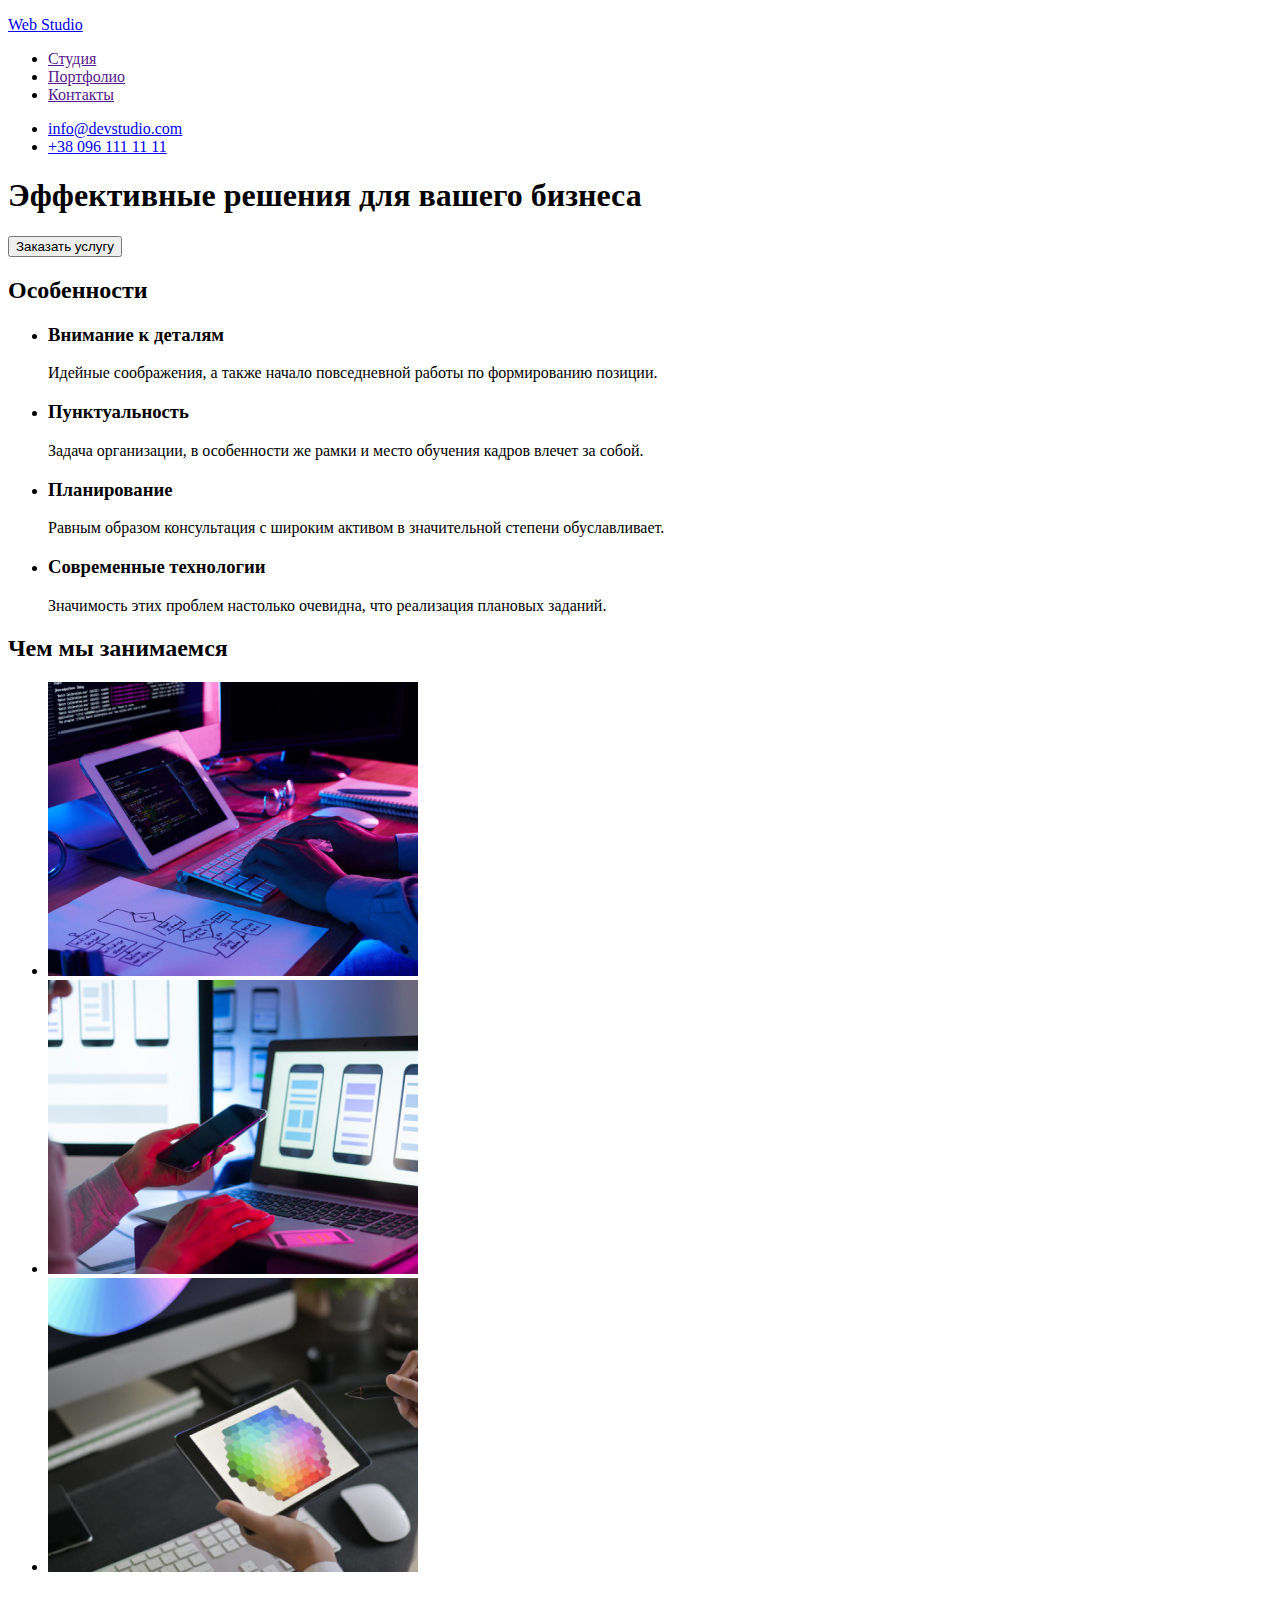
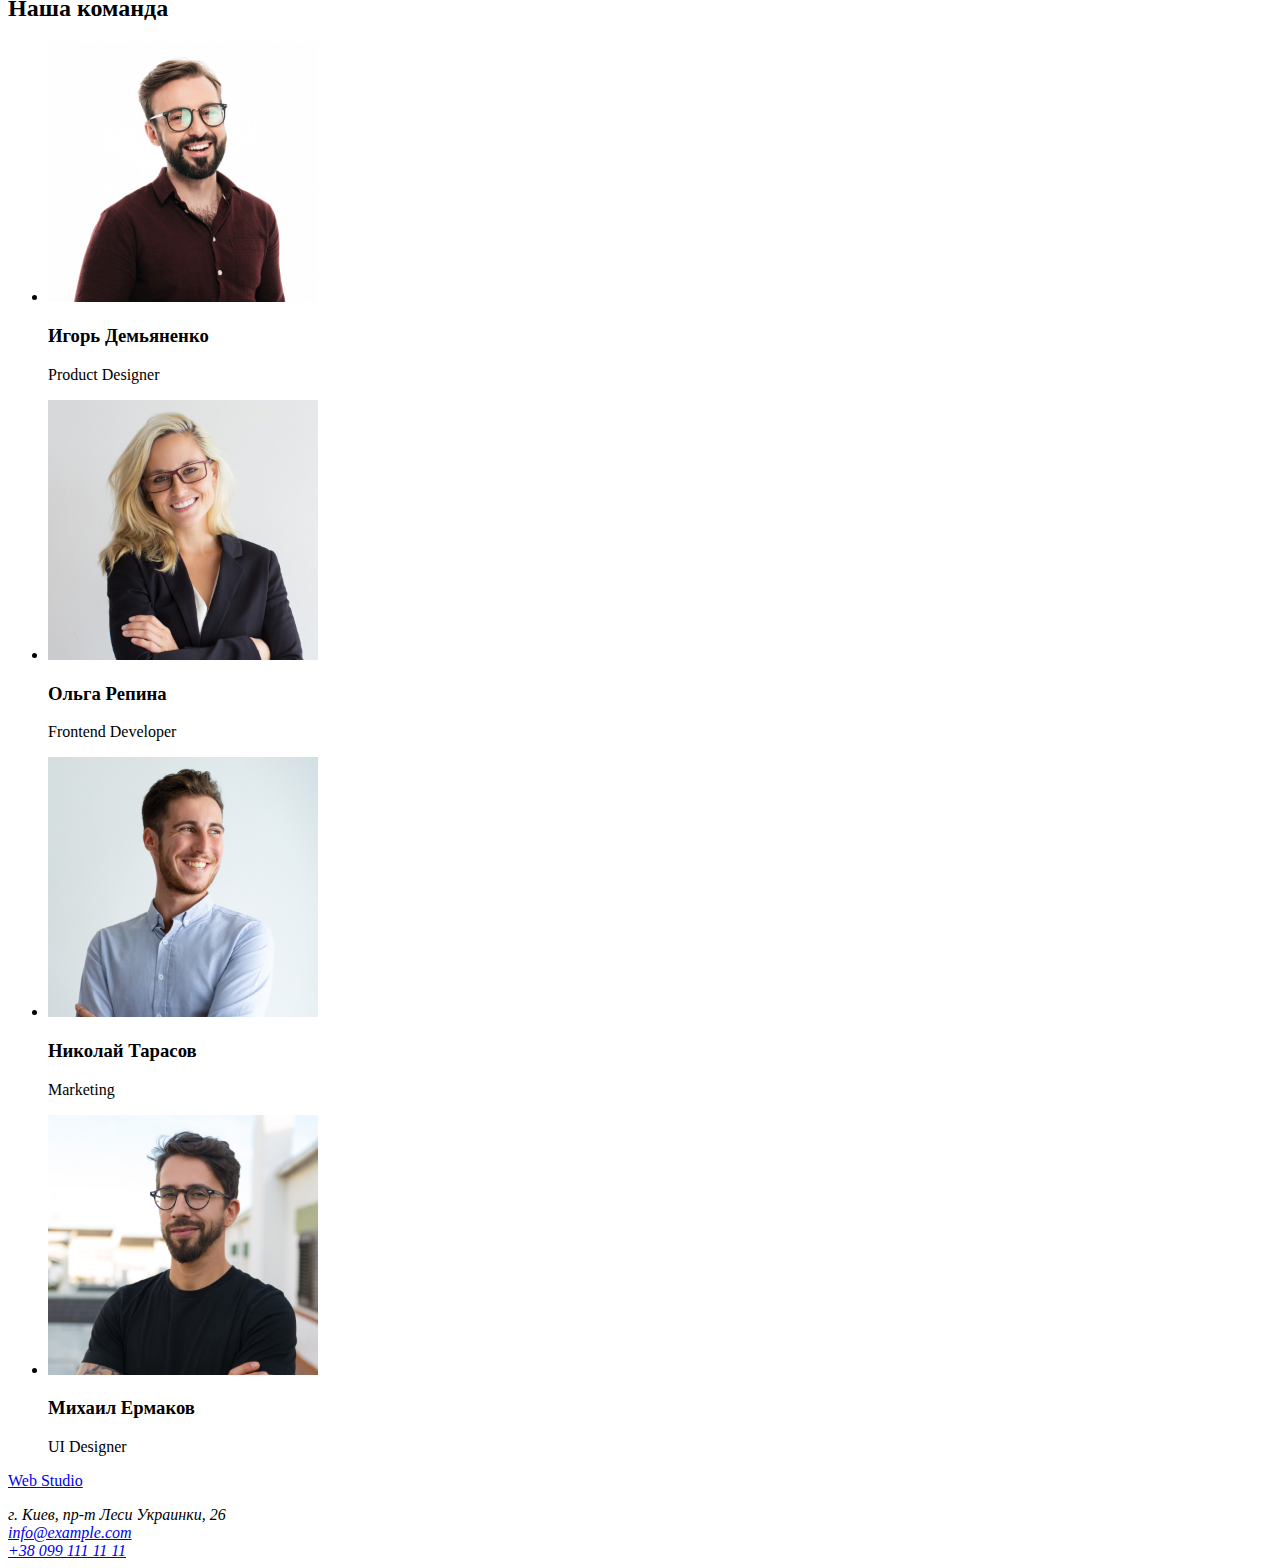
==== index.html @ da9e16d8 "Initial commit" ====
<!DOCTYPE html>
<html lang="ru">
<head>
    <meta charset="UTF-8">
    <meta http-equiv="X-UA-Compatible" content="IE=edge">
    <meta name="viewport" content="width=device-width, initial-scale=1.0">
    <title>Document</title>
</head>
<body>
    <!--Шапка-->
    <header>
        <nav>
            <a href="./index.html">
                <p>
                    <span>Web</span>
                    Studio
                </p>
            </a>
            <ul>
                <li>
                    <a href="">Студия</a>
                </li>
                <li>
                    <a href="">Портфолио</a>
                </li>
                <li>
                    <a href="">Контакты</a>
                </li>
             </ul>
        </nav>
        <ul>
            <li>
                <a href="mailto:info@devstudio.com">info@devstudio.com</a>
            </li>
            <li>
                <a href="tel:+380961111111">+38 096 111 11 11</a>
            </li>
        </ul>
    </header>
    <!--Основной блок-->
    <main>
        <!--Блок-герой-->
        <section>
            <h1>Эффективные решения для вашего бизнеса</h1>
            <button type="button">Заказать услугу</button>
        </section>
        <!--Особенности-->
        <section>
            <h2>Особенности</h2>
            <ul>
                <li>
                    <h3>Внимание к деталям</h3>
                    <p>Идейные соображения, а также начало повседневной работы по формированию позиции.</p>
                </li>
                <li>
                    <h3>Пунктуальность</h3>
                    <p>Задача организации, в особенности же рамки и место обучения кадров влечет за собой.</p>
                </li>
                <li>
                    <h3>Планирование</h3>
                    <p>Равным образом консультация с широким активом в значительной степени обуславливает.</p>
                </li>
                <li>
                    <h3>Современные технологии</h3>
                    <p>Значимость этих проблем настолько очевидна, что реализация плановых заданий.</p>
                </li>
            </ul>
        </section>
        <!--Чем мы занимаемся-->
        <section>
            <h2>Чем мы занимаемся</h2>
            <ul>
                <li>
                    <img src="./images/box1.jpg" alt="Компьютер" width="370" height="294">
                </li>
                <li>
                    <img src="./images/box2.jpg" alt="Телефон" width="370" height="294">
                </li>
                <li>
                    <img src="./images/box3.jpg" alt="Планшет" width="370" height="294">
                </li>
            </ul>
        </section>
        <!--Наша команда-->
        <section>
            <h2>Наша команда</h2>
            <ul>
                <li>
                    <img src="./images/team-card1.jpg" alt="Игорь Демьяненко" width="270" height="260">
                    <h3>Игорь Демьяненко</h3>
                    <p lang="en">Product Designer</p>
                </li>
                <li>
                    <img src="./images/team-card2.jpg" alt="Ольга Репина" width="270" height="260">
                    <h3>Ольга Репина</h3>
                    <p lang="en">Frontend Developer</p>
                </li>
                <li>
                    <img src="./images/team-card3.jpg" alt="Николай Тарасов" width="270" height="260">
                    <h3>Николай Тарасов</h3>
                    <p lang="en">Marketing</p>
                </li>
                <li>
                    <img src="./images/team-card4.jpg" alt="Михаил Ермаков" width="270" height="260">
                    <h3>Михаил Ермаков</h3>
                    <p lang="en">UI Designer</p>
                </li>
            </ul>
        </section>
    </main>
    <!--Подвал-->
    <footer>
        <a href="./index.html">
            <p>
                <span>Web</span>
                Studio
            </p>
        </a>
        <address>
            г. Киев, пр-т Леси Украинки, 26
        </address>
        <address>
            <a href="mailto:info@example.com">info@example.com</a> <br>
            <a href="tel:+380991111111">+38 099 111 11 11</a>
        </address>
    </footer>
</body>
</html>
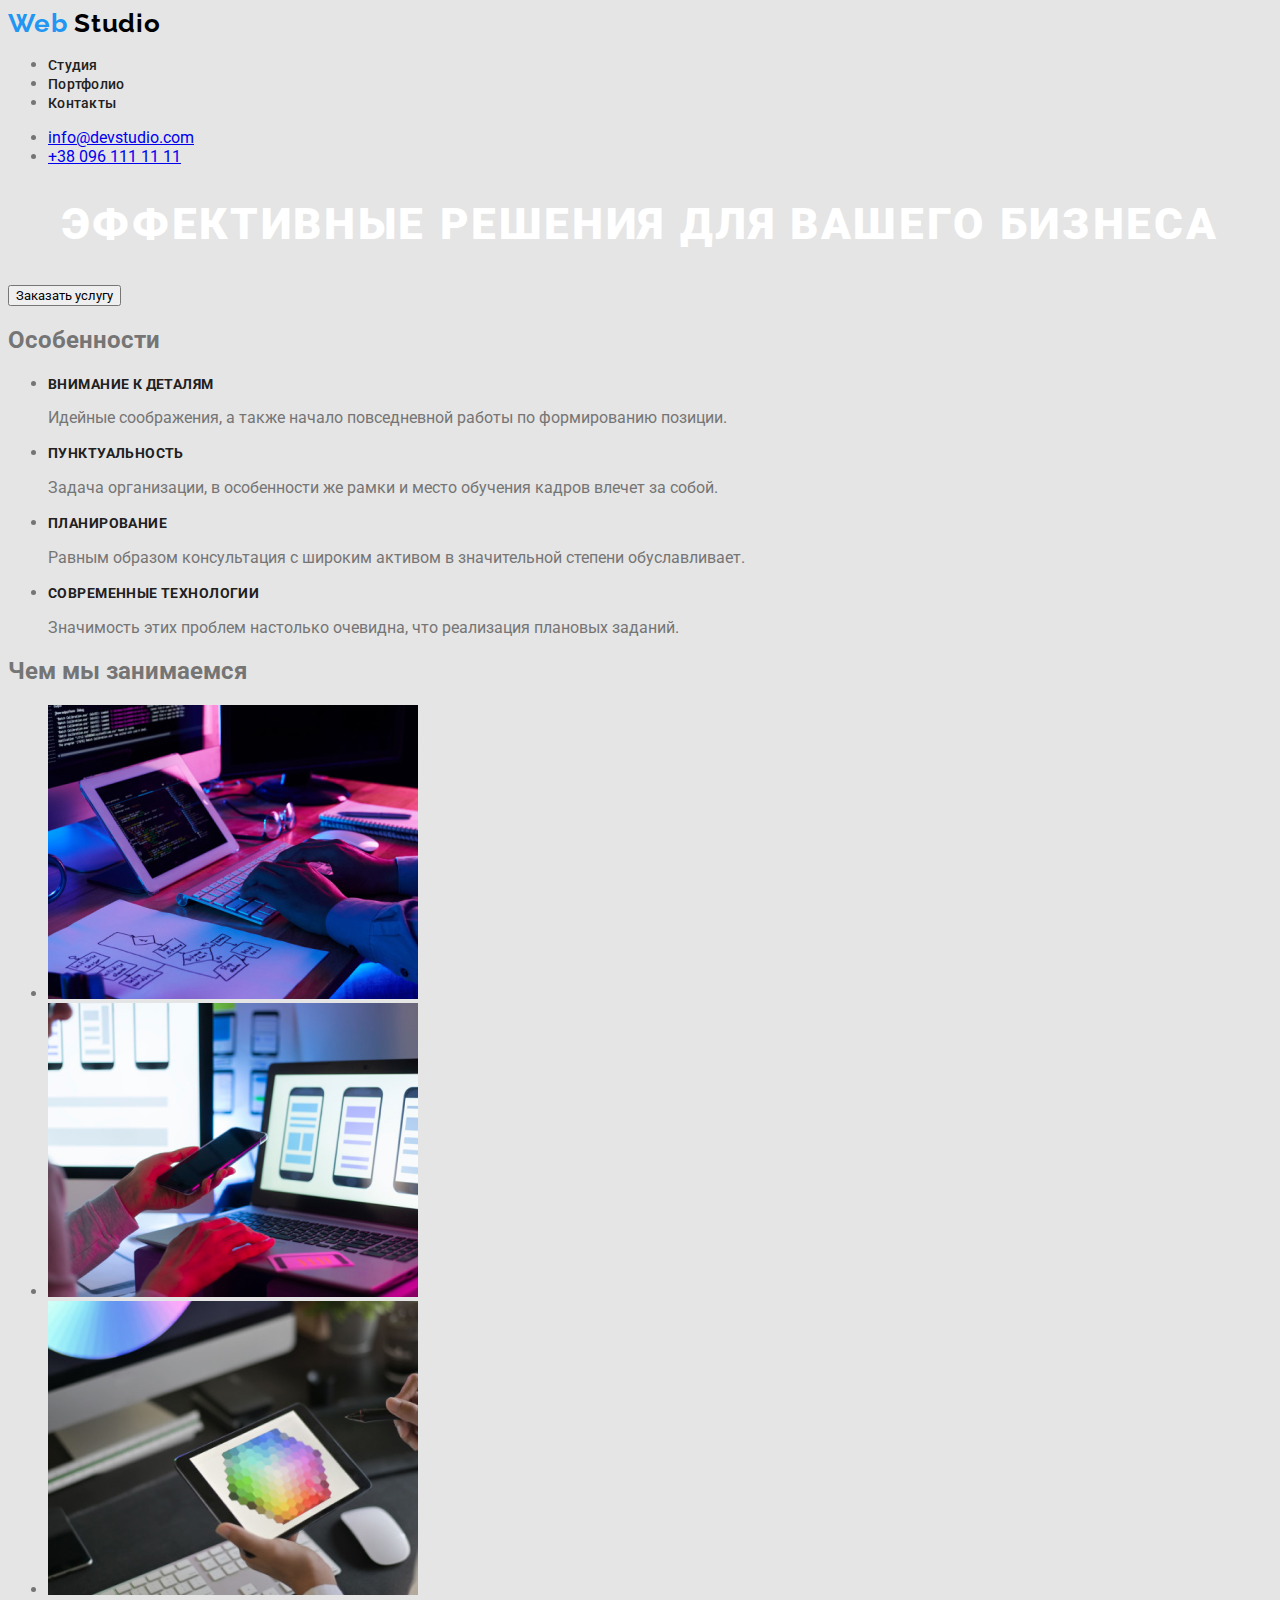
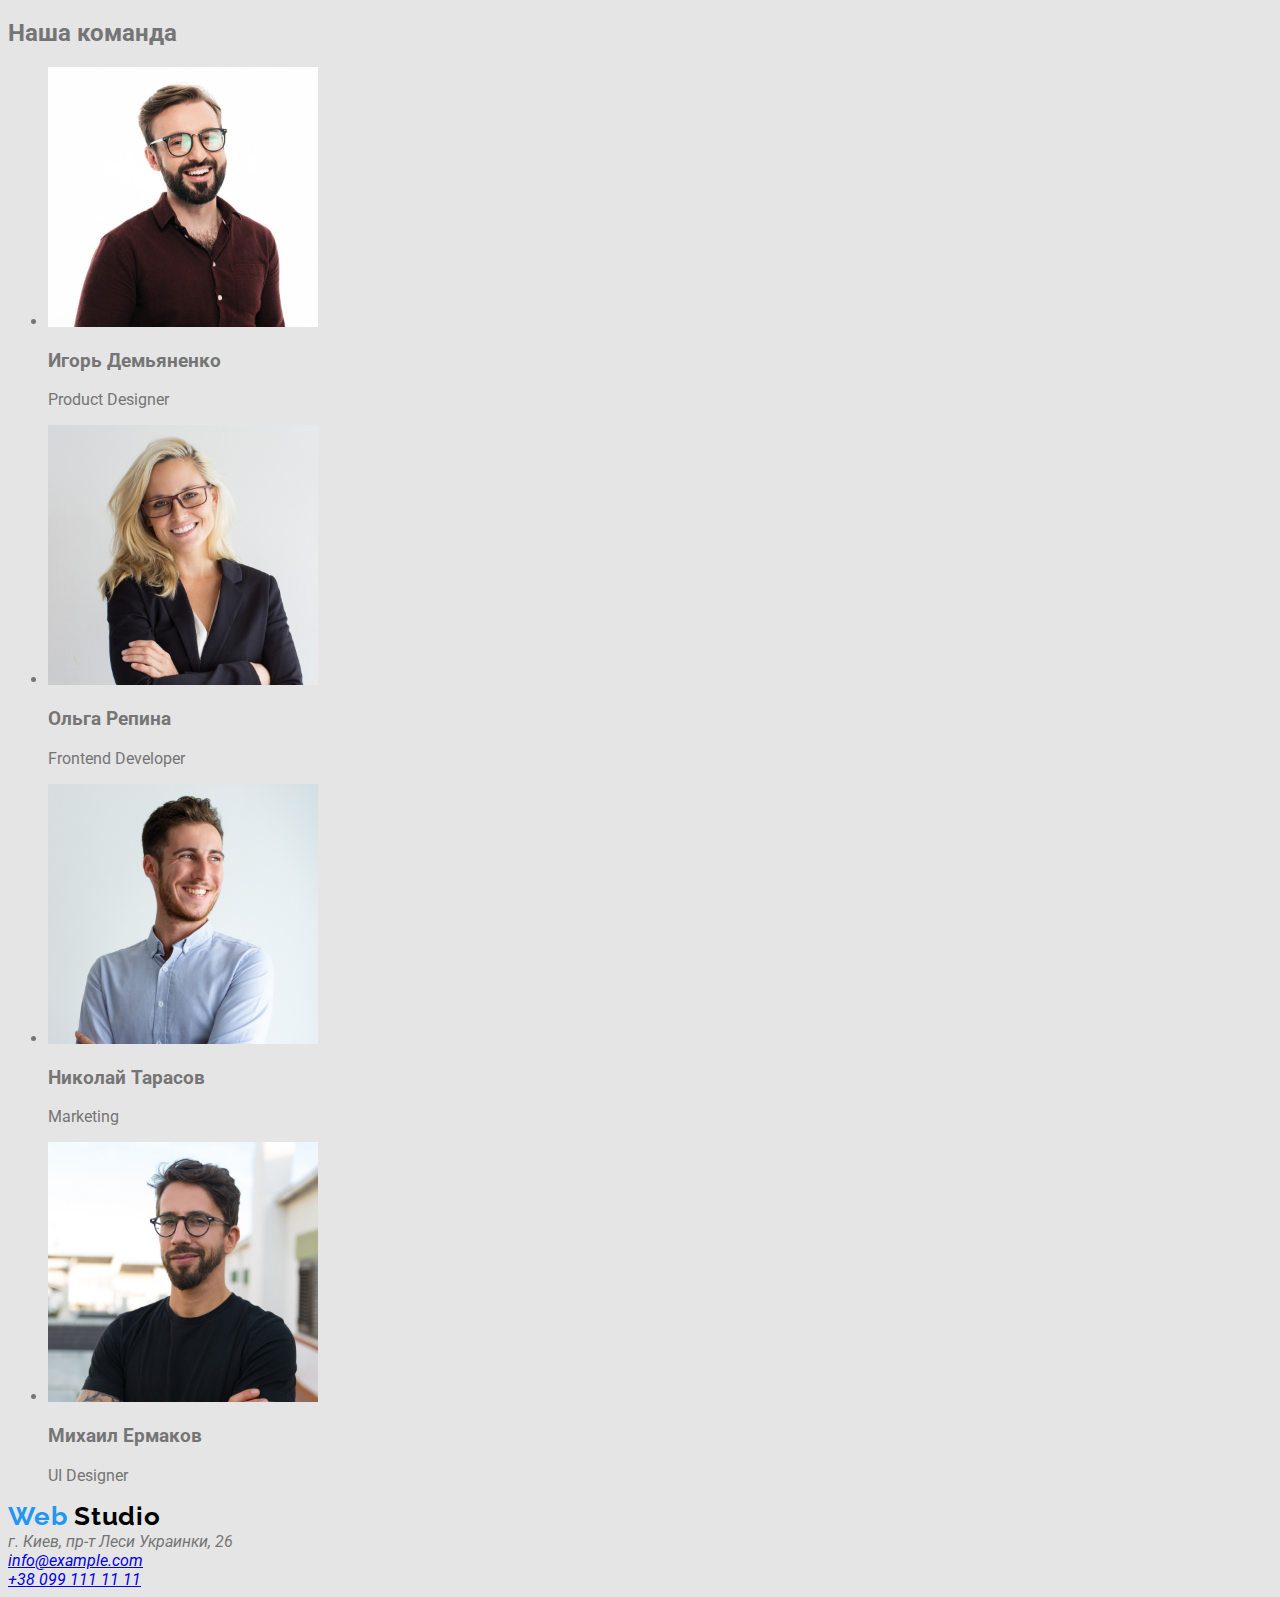
==== commit d468a8f6: "Added styles" ====
--- a/index.html
+++ b/index.html
@@ -4,27 +4,29 @@
     <meta charset="UTF-8">
     <meta http-equiv="X-UA-Compatible" content="IE=edge">
     <meta name="viewport" content="width=device-width, initial-scale=1.0">
-    <title>Document</title>
+    <title>Studio</title>
+    <link rel="preconnect" href="https://fonts.gstatic.com">
+    <link href="https://fonts.googleapis.com/css2?family=Raleway:wght@700&family=Roboto:wght@400;500;700;900&display=swap"
+        rel="stylesheet">
+    <link rel="stylesheet" href="./css/styles.css">
 </head>
 <body>
     <!--Шапка-->
     <header>
         <nav>
-            <a href="./index.html">
-                <p>
-                    <span>Web</span>
-                    Studio
-                </p>
+            <a href="./index.html" class="logo">
+                <span class="logo-web">Web</span>
+                Studio
             </a>
             <ul>
                 <li>
-                    <a href="">Студия</a>
+                    <a href="./index.html" class="nav">Студия</a>
                 </li>
                 <li>
-                    <a href="">Портфолио</a>
+                    <a href="./portfolio.html"class="nav">Портфолио</a>
                 </li>
                 <li>
-                    <a href="">Контакты</a>
+                    <a href=""class="nav">Контакты</a>
                 </li>
              </ul>
         </nav>
@@ -40,28 +42,28 @@
     <!--Основной блок-->
     <main>
         <!--Блок-герой-->
-        <section>
-            <h1>Эффективные решения для вашего бизнеса</h1>
-            <button type="button">Заказать услугу</button>
+        <section class="hero">
+            <h1 class="hero-title">Эффективные решения для вашего бизнеса</h1>
+            <button type="button" class="button">Заказать услугу</button>
         </section>
         <!--Особенности-->
         <section>
             <h2>Особенности</h2>
-            <ul>
+            <ul class="feature-list">
                 <li>
-                    <h3>Внимание к деталям</h3>
+                    <h3 class="title">Внимание к деталям</h3>
                     <p>Идейные соображения, а также начало повседневной работы по формированию позиции.</p>
                 </li>
                 <li>
-                    <h3>Пунктуальность</h3>
+                    <h3 class="title">Пунктуальность</h3>
                     <p>Задача организации, в особенности же рамки и место обучения кадров влечет за собой.</p>
                 </li>
                 <li>
-                    <h3>Планирование</h3>
+                    <h3 class="title">Планирование</h3>
                     <p>Равным образом консультация с широким активом в значительной степени обуславливает.</p>
                 </li>
                 <li>
-                    <h3>Современные технологии</h3>
+                    <h3 class="title">Современные технологии</h3>
                     <p>Значимость этих проблем настолько очевидна, что реализация плановых заданий.</p>
                 </li>
             </ul>
@@ -110,11 +112,9 @@
     </main>
     <!--Подвал-->
     <footer>
-        <a href="./index.html">
-            <p>
-                <span>Web</span>
+        <a href="./index.html" class="logo">
+                <span class="logo-web">Web</span>
                 Studio
-            </p>
         </a>
         <address>
             г. Киев, пр-т Леси Украинки, 26
--- a/css/styles.css
+++ b/css/styles.css
@@ -0,0 +1,77 @@
+:root{
+    /* Основной цвет текста */
+    --primary-text-color: #757575;
+    /* Цвет заголовка */
+    --title-text-color: #212121;
+    /* Цвет акцента */
+    --accent-color: #2196F3;
+    /* Цвет фона */
+    --primary-bg-color: #E5E5E5;
+    --secondary-bg-color:#F5F4FA;
+    /* Цвет логотипа */
+    --logo-color: #000000;
+    --hero-color: #ffffff;
+}
+/* Логотип */
+.logo{
+    font-family: 'Raleway', sans-serif;
+    font-style: normal;
+    font-weight: 700;
+    font-size: 26px;
+    line-height: 1.19;
+    letter-spacing: 0.03em;
+    color: var(--logo-color);
+    text-decoration: none;
+}
+.logo-web{
+    color: var(--accent-color);
+}
+body{
+    font-family: 'Roboto', sans-serif;
+    font-style: normal;
+    background-color: var(--primary-bg-color);
+    color: var(--primary-text-color);
+}
+/* Меню */
+.nav{
+    font-weight: 500;
+    font-size: 14px;
+    line-height: 1.14;
+    letter-spacing: 0.02em;
+    color: var(--title-text-color);
+    text-decoration: none;
+}
+.nav:hover,
+.nav:focus {
+    color: var(--accent-color);
+}
+ul{
+    text-decoration: none;
+}
+/* Кнопки */
+.button{
+    font-family: inherit;
+    cursor: pointer;
+}
+/* Герой */
+.hero-title{
+    font-weight: 900;
+    font-size: 44px;
+    line-height: 1.36;
+    text-align: center;
+    letter-spacing: 0.06em;
+    text-transform: uppercase;
+    color: var(--hero-color);
+}
+/* Особенности */
+.feature-list {
+    text-decoration: none;  
+}
+.feature-list .title {
+    font-weight: 700;
+    font-size: 14px;
+    line-height: 1.14;
+    letter-spacing: 0.03em;
+    text-transform: uppercase;
+    color: var(--title-text-color);
+}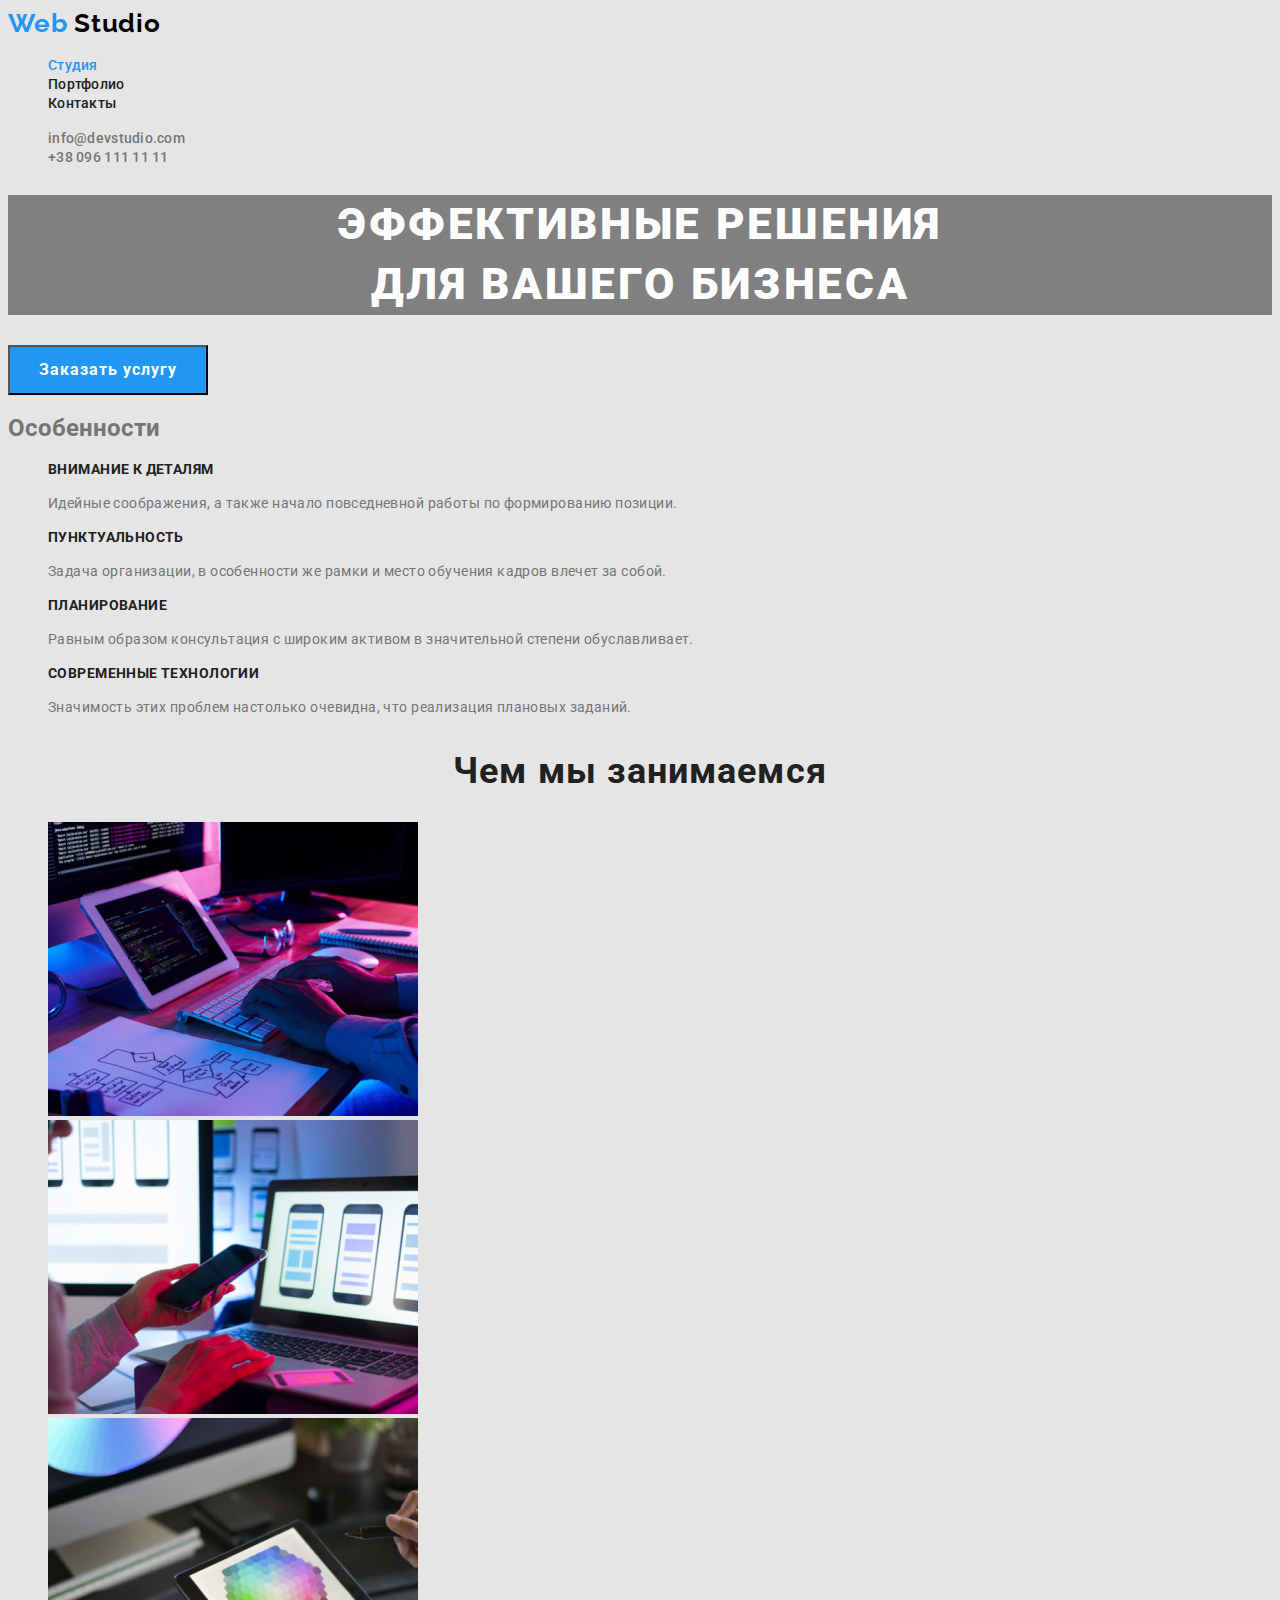
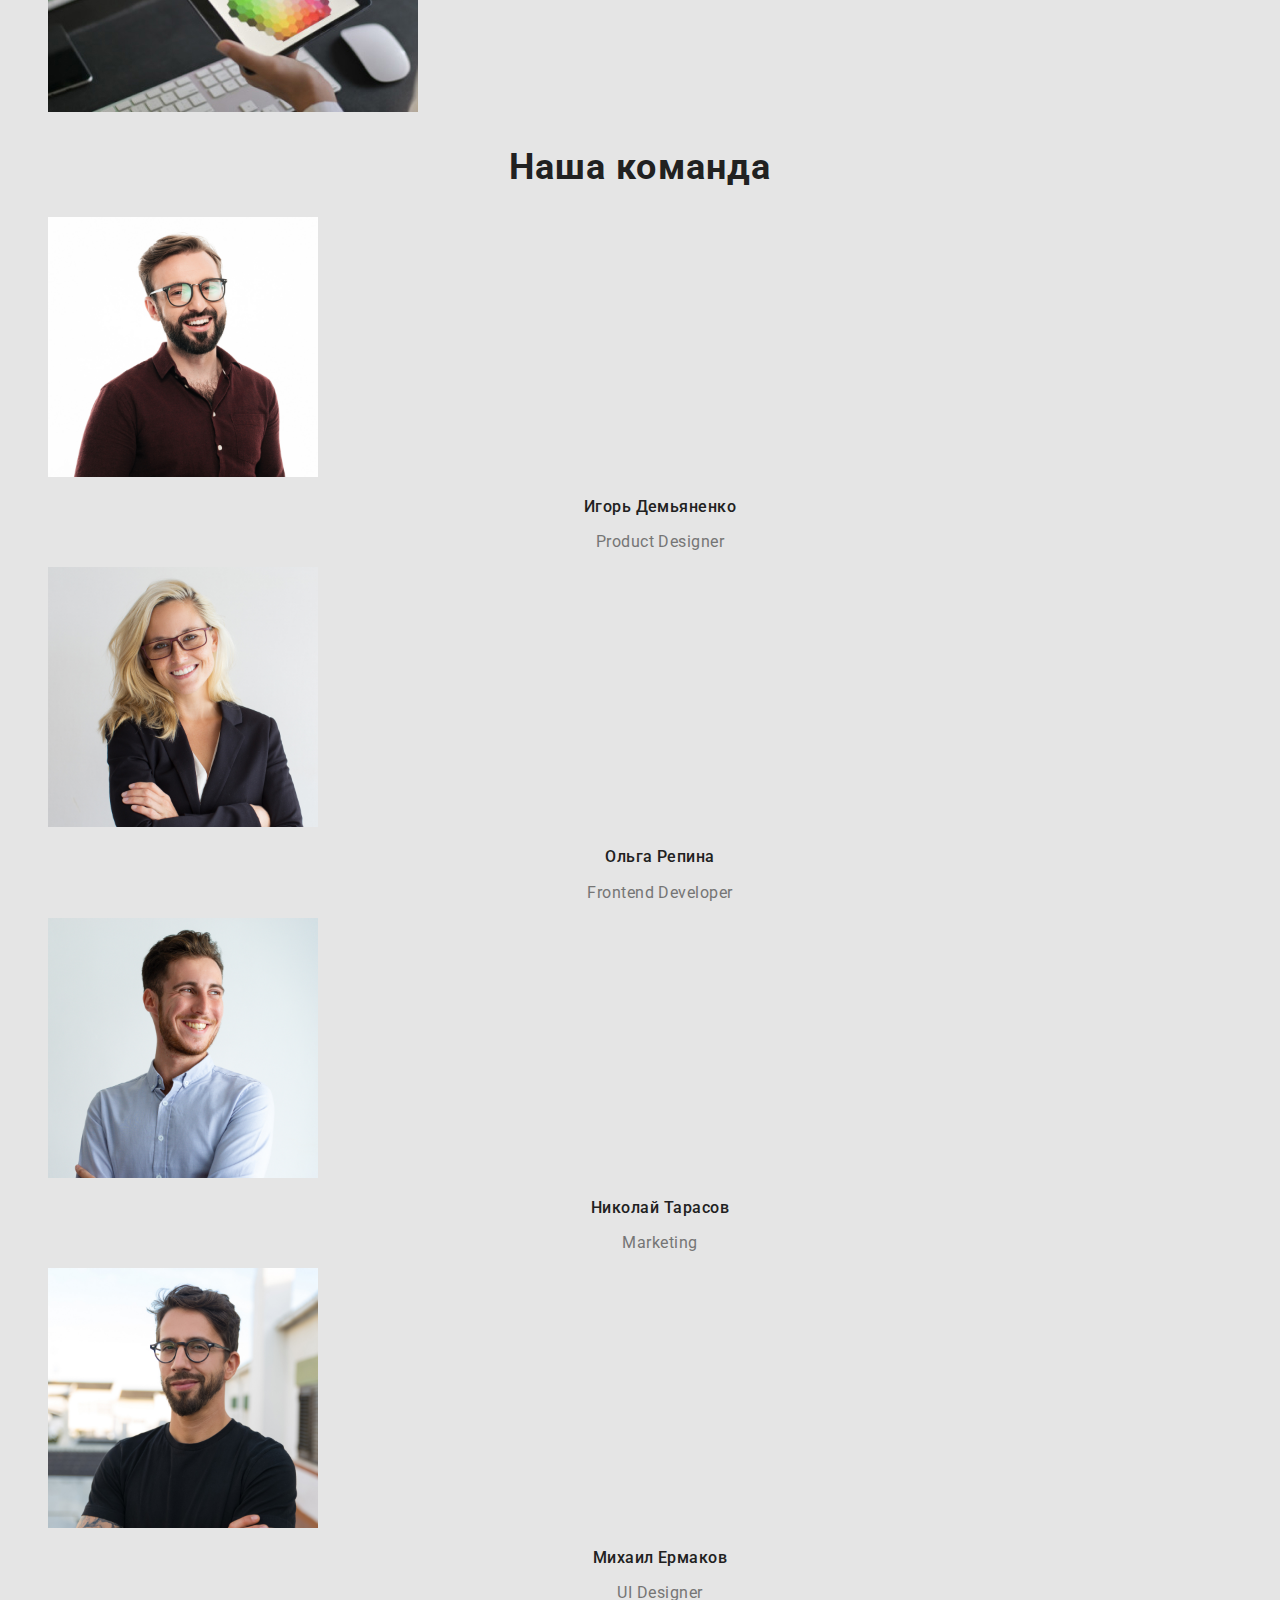
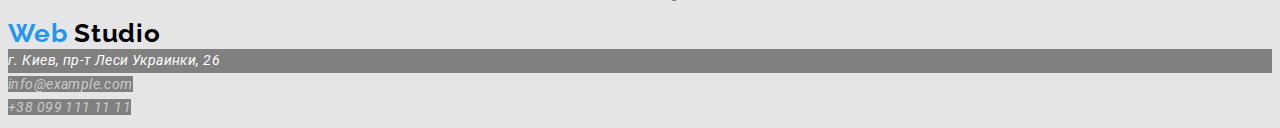
==== commit 27edad2d: "Added styles" ====
--- a/index.html
+++ b/index.html
@@ -20,7 +20,7 @@
             </a>
             <ul>
                 <li>
-                    <a href="./index.html" class="nav">Студия</a>
+                    <a href="./index.html" class="nav current">Студия</a>
                 </li>
                 <li>
                     <a href="./portfolio.html"class="nav">Портфолио</a>
@@ -32,10 +32,10 @@
         </nav>
         <ul>
             <li>
-                <a href="mailto:info@devstudio.com">info@devstudio.com</a>
+                <a href="mailto:info@devstudio.com" class="contact">info@devstudio.com</a>
             </li>
             <li>
-                <a href="tel:+380961111111">+38 096 111 11 11</a>
+                <a href="tel:+380961111111"class="contact">+38 096 111 11 11</a>
             </li>
         </ul>
     </header>
@@ -43,7 +43,7 @@
     <main>
         <!--Блок-герой-->
         <section class="hero">
-            <h1 class="hero-title">Эффективные решения для вашего бизнеса</h1>
+            <h1 class="hero-title">Эффективные решения <br> для вашего бизнеса</h1>
             <button type="button" class="button">Заказать услугу</button>
         </section>
         <!--Особенности-->
@@ -52,25 +52,25 @@
             <ul class="feature-list">
                 <li>
                     <h3 class="title">Внимание к деталям</h3>
-                    <p>Идейные соображения, а также начало повседневной работы по формированию позиции.</p>
+                    <p class="description">Идейные соображения, а также начало повседневной работы по формированию позиции.</p>
                 </li>
                 <li>
                     <h3 class="title">Пунктуальность</h3>
-                    <p>Задача организации, в особенности же рамки и место обучения кадров влечет за собой.</p>
+                    <p class="description">Задача организации, в особенности же рамки и место обучения кадров влечет за собой.</p>
                 </li>
                 <li>
                     <h3 class="title">Планирование</h3>
-                    <p>Равным образом консультация с широким активом в значительной степени обуславливает.</p>
+                    <p class="description">Равным образом консультация с широким активом в значительной степени обуславливает.</p>
                 </li>
                 <li>
                     <h3 class="title">Современные технологии</h3>
-                    <p>Значимость этих проблем настолько очевидна, что реализация плановых заданий.</p>
+                    <p class="description">Значимость этих проблем настолько очевидна, что реализация плановых заданий.</p>
                 </li>
             </ul>
         </section>
         <!--Чем мы занимаемся-->
         <section>
-            <h2>Чем мы занимаемся</h2>
+            <h2 class="studio-header">Чем мы занимаемся</h2>
             <ul>
                 <li>
                     <img src="./images/box1.jpg" alt="Компьютер" width="370" height="294">
@@ -85,27 +85,27 @@
         </section>
         <!--Наша команда-->
         <section>
-            <h2>Наша команда</h2>
+            <h2 class="studio-header">Наша команда</h2>
             <ul>
                 <li>
                     <img src="./images/team-card1.jpg" alt="Игорь Демьяненко" width="270" height="260">
-                    <h3>Игорь Демьяненко</h3>
-                    <p lang="en">Product Designer</p>
+                    <h3 class="name">Игорь Демьяненко</h3>
+                    <p lang="en" class="job">Product Designer</p>
                 </li>
                 <li>
                     <img src="./images/team-card2.jpg" alt="Ольга Репина" width="270" height="260">
-                    <h3>Ольга Репина</h3>
-                    <p lang="en">Frontend Developer</p>
+                    <h3 class="name">Ольга Репина</h3>
+                    <p lang="en" class="job">Frontend Developer</p>
                 </li>
                 <li>
                     <img src="./images/team-card3.jpg" alt="Николай Тарасов" width="270" height="260">
-                    <h3>Николай Тарасов</h3>
-                    <p lang="en">Marketing</p>
+                    <h3 class="name">Николай Тарасов</h3>
+                    <p lang="en" class="job">Marketing</p>
                 </li>
                 <li>
                     <img src="./images/team-card4.jpg" alt="Михаил Ермаков" width="270" height="260">
-                    <h3>Михаил Ермаков</h3>
-                    <p lang="en">UI Designer</p>
+                    <h3 class="name">Михаил Ермаков</h3>
+                    <p lang="en" class="job">UI Designer</p>
                 </li>
             </ul>
         </section>
@@ -116,12 +116,12 @@
                 <span class="logo-web">Web</span>
                 Studio
         </a>
-        <address>
+        <address class="footer-address">
             г. Киев, пр-т Леси Украинки, 26
         </address>
         <address>
-            <a href="mailto:info@example.com">info@example.com</a> <br>
-            <a href="tel:+380991111111">+38 099 111 11 11</a>
+            <a href="mailto:info@example.com" class="footer-contact">info@example.com</a> <br>
+            <a href="tel:+380991111111" class="footer-contact">+38 099 111 11 11</a>
         </address>
     </footer>
 </body>
--- a/css/styles.css
+++ b/css/styles.css
@@ -11,11 +11,27 @@
     /* Цвет логотипа */
     --logo-color: #000000;
     --hero-color: #ffffff;
+    /* Цвета для кнопок */
+    --button-sleep: #F5F4FA;
+    --button-active: #2196F3;
+    --button-active-hero: #188CE8;
+    --button-letters: #212121;
+    --button-letters-active: #ffffff;
+    /* Цвета для подвала */
+    --footer-contact-color: rgba(255, 255, 255, 0.6);
+}
+body{
+    font-family: 'Roboto', sans-serif;
+    font-style: normal;
+    background-color: var(--primary-bg-color);
+    color: var(--primary-text-color);
+}
+ul {
+    list-style: none;
 }
 /* Логотип */
 .logo{
     font-family: 'Raleway', sans-serif;
-    font-style: normal;
     font-weight: 700;
     font-size: 26px;
     line-height: 1.19;
@@ -25,12 +41,6 @@
 }
 .logo-web{
     color: var(--accent-color);
-}
-body{
-    font-family: 'Roboto', sans-serif;
-    font-style: normal;
-    background-color: var(--primary-bg-color);
-    color: var(--primary-text-color);
 }
 /* Меню */
 .nav{
@@ -45,13 +55,58 @@
 .nav:focus {
     color: var(--accent-color);
 }
-ul{
+.current{
+    color: var(--accent-color);
+}
+/* Контакты-ссылки почта и телефон */
+.contact {
+    font-weight: 500;
+    font-size: 14px;
+    line-height: 1.14;
+    letter-spacing: 0.02em;
+    color: var(--primary-text-color);
     text-decoration: none;
+}
+.contact:hover,
+.contact:focus,
+.contact:active {
+    color: var(--accent-color);
 }
 /* Кнопки */
 .button{
     font-family: inherit;
     cursor: pointer;
+}
+.nav-portfolio .button {     
+    text-decoration: none;
+    font-weight: 500;
+    font-size: 16px;
+    line-height: 1.62;
+    letter-spacing: 0.03em;
+    background: var(--button-sleep);
+    color: var(--button-letters);
+}
+.nav-portfolio .button:hover,
+.nav-portfolio .button:focus,
+.nav-portfolio .button:active {
+    background: var(--button-active);
+    color: var(--button-letters-active);
+}
+.hero .button {
+    width: 200px;
+    height: 50px;
+    font-weight: 700;
+    font-size: 16px;
+    line-height: 1.87;
+    letter-spacing: 0.06em;
+    background: var(--button-active);
+    color: var(--button-letters-active);
+}
+.hero .button:hover,
+.hero .button:focus,
+.hero .button:active {
+    background: var(--button-active-hero);
+    color: var(--button-letters-active);
 }
 /* Герой */
 .hero-title{
@@ -62,6 +117,8 @@
     letter-spacing: 0.06em;
     text-transform: uppercase;
     color: var(--hero-color);
+    background-color: gray;
+    /* временный фон для контраста */
 }
 /* Особенности */
 .feature-list {
@@ -74,4 +131,69 @@
     letter-spacing: 0.03em;
     text-transform: uppercase;
     color: var(--title-text-color);
+}
+.feature-list .description {
+    font-size: 14px;
+    line-height: 1.71;
+    letter-spacing: 0.03em;
+    color: var(--primary-text-color);
+}
+/* Наша команда */
+.studio-header {
+    font-weight: 700;
+    font-size: 36px;
+    line-height: 42px;
+    text-align: center;
+    letter-spacing: 0.03em;
+    color: var(--title-text-color);
+}
+.name {
+    font-weight: 500;
+    font-size: 16px;
+    line-height: 1.19;
+    text-align: center;
+    letter-spacing: 0.03em;
+    color: var(--title-text-color);
+}
+.job {
+    font-size: 16px;
+    line-height: 1.19;
+    text-align: center;
+    letter-spacing: 0.03em;
+    color: var(--primary-text-color);
+}
+/* Портфолио */
+.portfolio-header {
+    font-weight: 700;
+    font-size: 18px;
+    line-height: 2;
+    letter-spacing: 0.06em;
+    color: var(--button-letters);
+    }
+.portfolio-description {
+    font-size: 16px;
+    line-height: 1.87;
+    letter-spacing: 0.03em;
+    color: var(--primary-text-color);
+}
+.portfolio {
+    text-decoration: none;
+}
+/* Подвал */
+.footer-address {
+    font-size: 14px;
+    line-height: 1.71;
+    letter-spacing: 0.03em;
+    color: var(--button-letters-active);
+    background-color: gray;
+    /* временный фон для контраста */
+}
+.footer-contact {
+    text-decoration: none;
+    font-size: 14px;
+    line-height: 1.71;
+    letter-spacing: 0.03em;
+    color: var(--footer-contact-color);
+    background-color: gray;
+    /* временный фон для контраста */
 }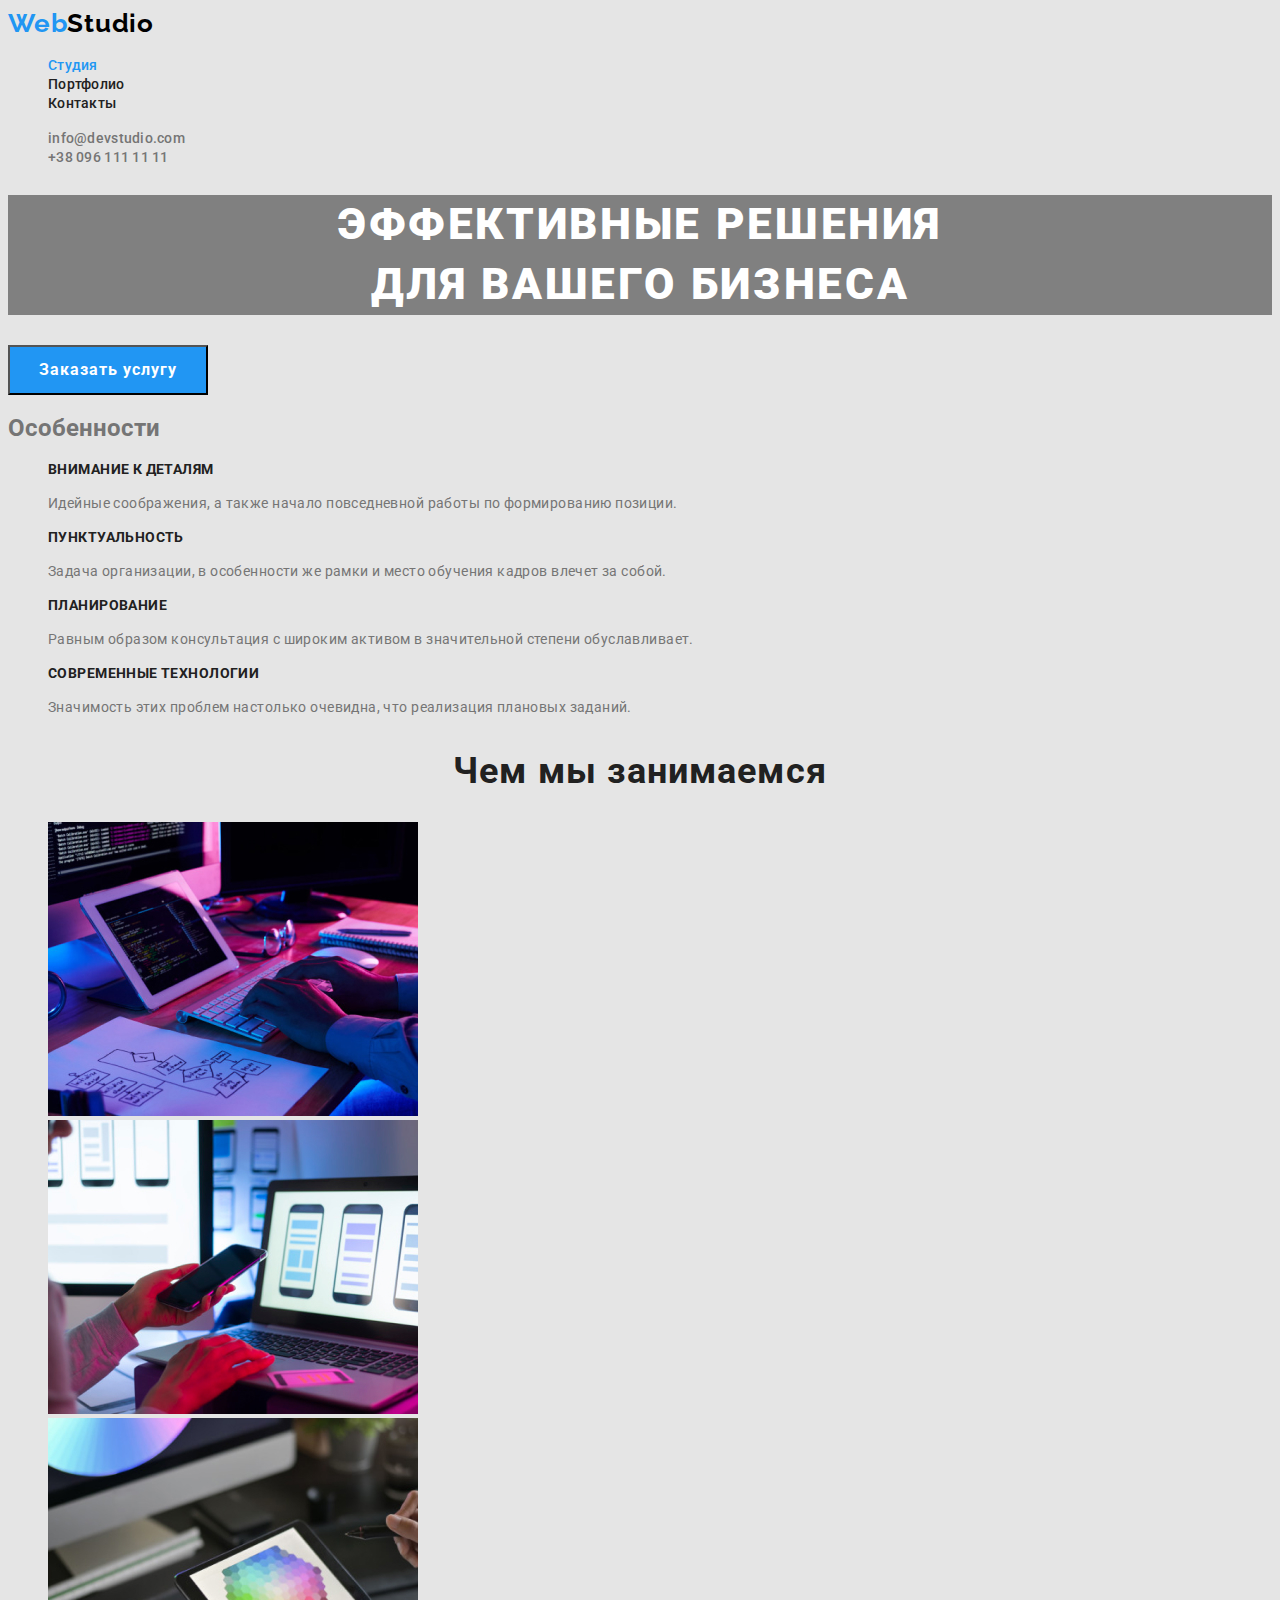
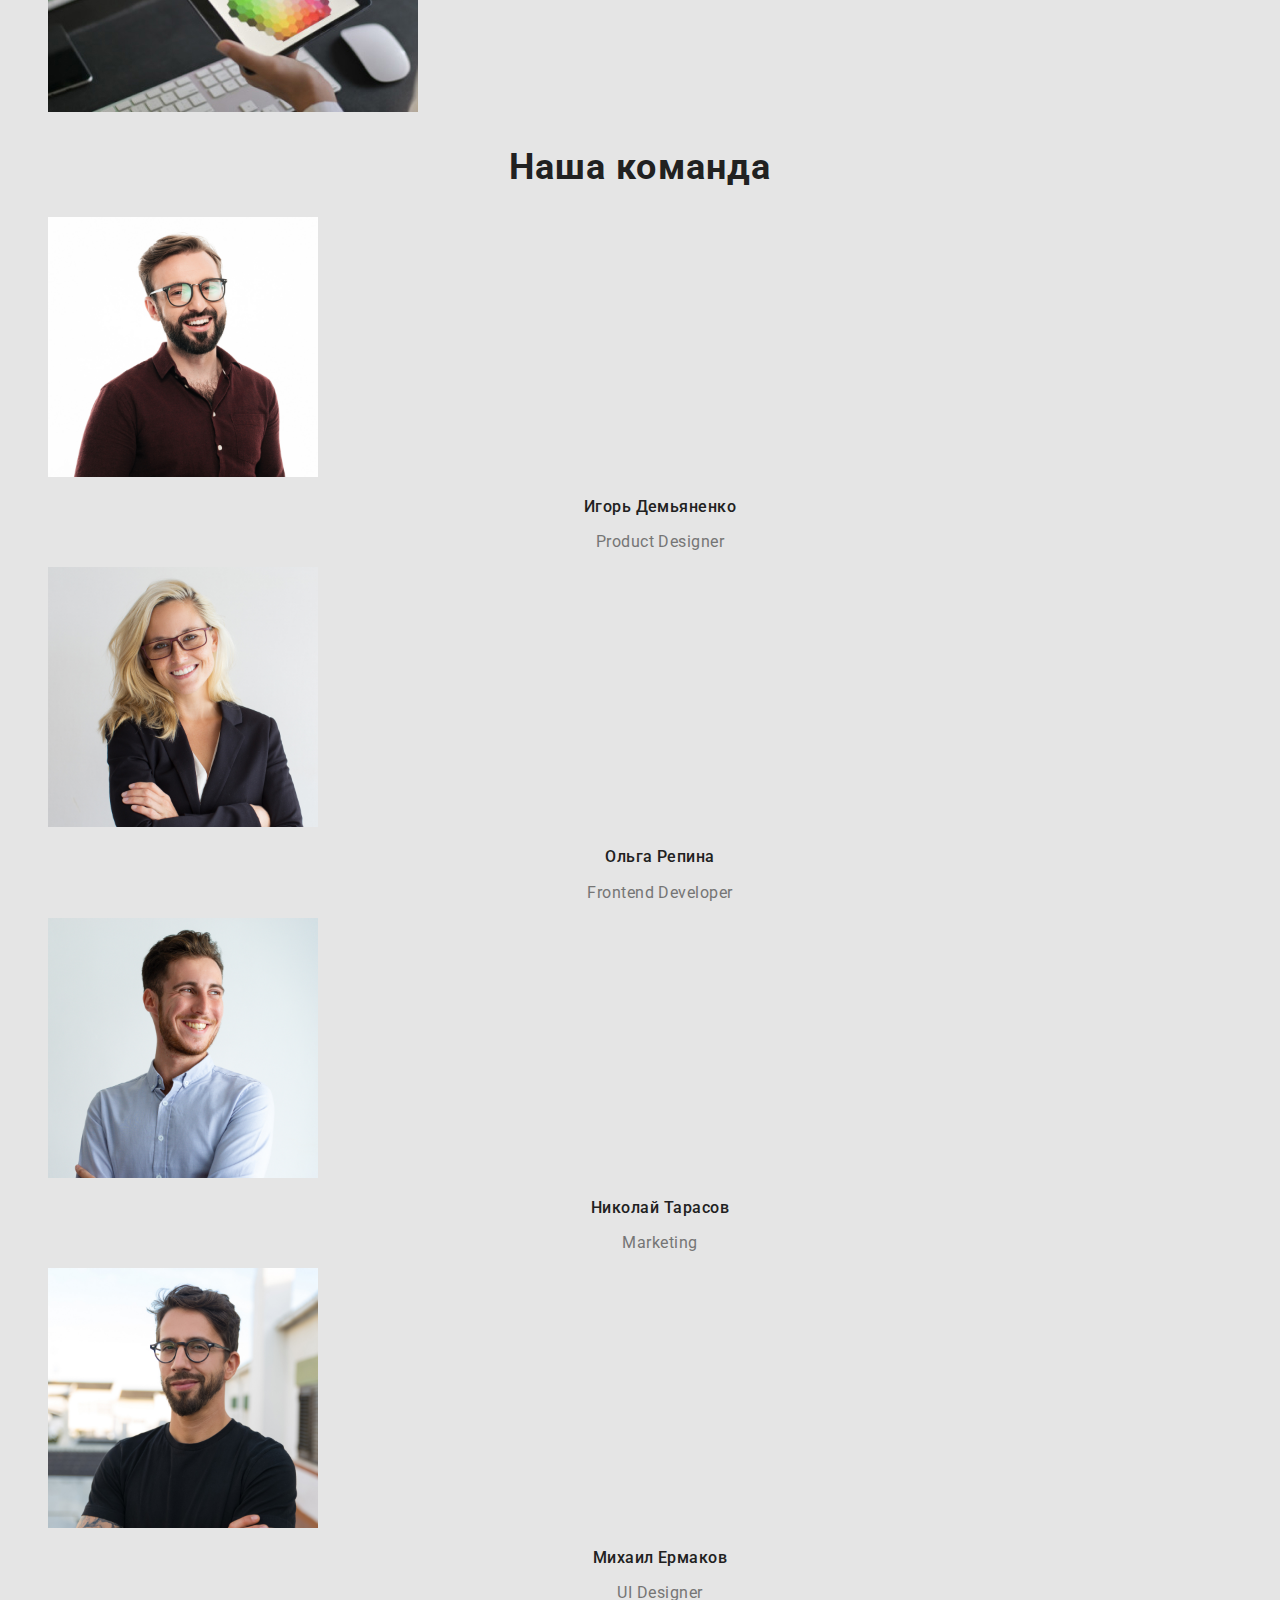
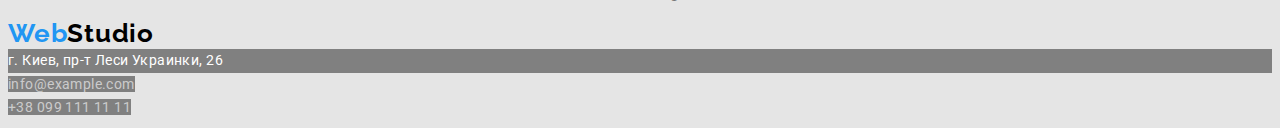
==== commit 3223fec0: "Corrected logo and address" ====
--- a/index.html
+++ b/index.html
@@ -15,18 +15,17 @@
     <header>
         <nav>
             <a href="./index.html" class="logo">
-                <span class="logo-web">Web</span>
-                Studio
+                <span class="logo-web">Web</span>Studio
             </a>
             <ul>
                 <li>
                     <a href="./index.html" class="nav current">Студия</a>
                 </li>
                 <li>
-                    <a href="./portfolio.html"class="nav">Портфолио</a>
+                    <a href="./portfolio.html" class="nav">Портфолио</a>
                 </li>
                 <li>
-                    <a href=""class="nav">Контакты</a>
+                    <a href="" class="nav">Контакты</a>
                 </li>
              </ul>
         </nav>
@@ -35,7 +34,7 @@
                 <a href="mailto:info@devstudio.com" class="contact">info@devstudio.com</a>
             </li>
             <li>
-                <a href="tel:+380961111111"class="contact">+38 096 111 11 11</a>
+                <a href="tel:+380961111111" class="contact">+38 096 111 11 11</a>
             </li>
         </ul>
     </header>
@@ -113,8 +112,7 @@
     <!--Подвал-->
     <footer>
         <a href="./index.html" class="logo">
-                <span class="logo-web">Web</span>
-                Studio
+                <span class="logo-web">Web</span>Studio
         </a>
         <address class="footer-address">
             г. Киев, пр-т Леси Украинки, 26
--- a/css/styles.css
+++ b/css/styles.css
@@ -181,6 +181,7 @@
 }
 /* Подвал */
 .footer-address {
+    font-style: normal;
     font-size: 14px;
     line-height: 1.71;
     letter-spacing: 0.03em;
@@ -190,6 +191,7 @@
 }
 .footer-contact {
     text-decoration: none;
+    font-style: normal;
     font-size: 14px;
     line-height: 1.71;
     letter-spacing: 0.03em;
